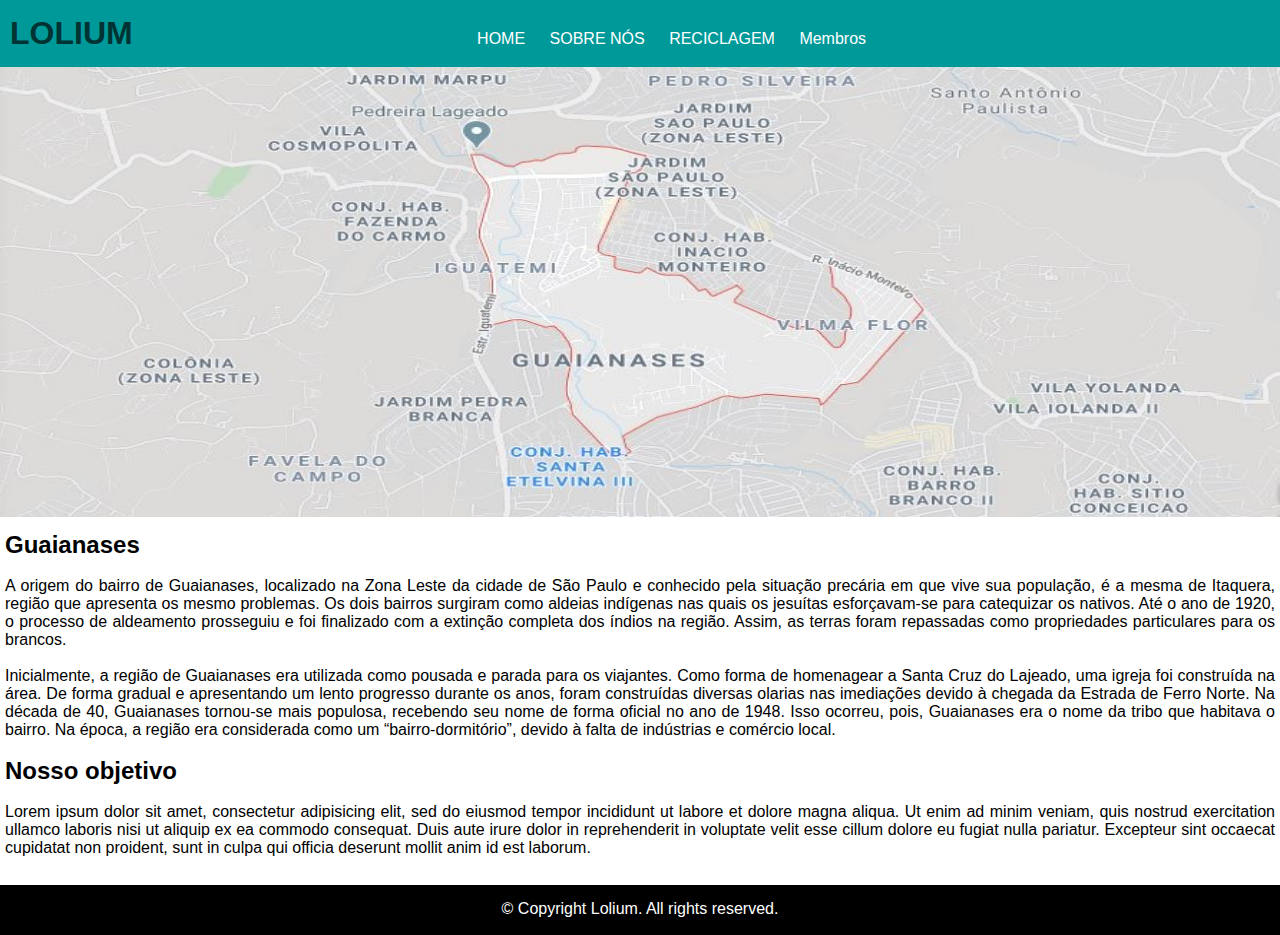
==== index.html @ a59d9252 "primeiro commit" ====
<!DOCTYPE html>
<html lang="pt-br">
	<head>
		<title>Lolium</title>
		<meta charset="utf-8">
		<link rel="shortcut icon" href="imgs/favicon.ico"/>
		<link rel="stylesheet" type="text/css" href="css/style.css">
	</head>
	<body>
		<div id="menu">
			<ul>
				<li><a href="#"><h1><span>LOLIUM</span></h1></a></li>
				<li><a href="index.html">HOME</a></li>
				<li><a href="sobrenos.html">SOBRE NÓS</a></li>
				<li><a href="reciclagem.html">RECICLAGEM</a></li>
				<li><a href="membros.html">Membros</a></li>
			</ul>
		</div>
		<img src="imgs/mapa-guaianazes.jpg" id="mapa">
		<div id="texto">
			<h2>Guaianases</h2><br>
			<p>A origem do bairro de Guaianases, localizado na Zona Leste da cidade de São Paulo e conhecido pela situação precária em que vive sua população, é a mesma de Itaquera, região que apresenta os mesmo problemas. Os dois bairros surgiram como aldeias indígenas nas quais os jesuítas esforçavam-se para catequizar os nativos. Até o ano de 1920, o processo de aldeamento prosseguiu e foi finalizado com a extinção completa dos índios na região. Assim, as terras foram repassadas como propriedades particulares para os brancos.</p><br>
			<p>Inicialmente, a região de Guaianases era utilizada como pousada e parada para os viajantes. Como forma de homenagear a Santa Cruz do Lajeado, uma igreja foi construída na área. De forma gradual e apresentando um lento progresso durante os anos, foram construídas diversas olarias nas imediações devido à chegada da Estrada de Ferro Norte. Na década de 40, Guaianases tornou-se mais populosa, recebendo seu nome de forma oficial no ano de 1948. Isso ocorreu, pois, Guaianases era o nome da tribo que habitava o bairro. Na época, a região era considerada como um “bairro-dormitório”, devido à falta de indústrias e comércio local.</p><br>
			<h2>Nosso objetivo</h2><br>
			<p>Lorem ipsum dolor sit amet, consectetur adipisicing elit, sed do eiusmod
			tempor incididunt ut labore et dolore magna aliqua. Ut enim ad minim veniam,
			quis nostrud exercitation ullamco laboris nisi ut aliquip ex ea commodo
			consequat. Duis aute irure dolor in reprehenderit in voluptate velit esse
			cillum dolore eu fugiat nulla pariatur. Excepteur sint occaecat cupidatat non
			proident, sunt in culpa qui officia deserunt mollit anim id est laborum.</p><br>
		</div>
		<footer>
			<p>&copy; Copyright Lolium. All rights reserved. </p>
		</footer>
	</body>
</html>
---- css/style.css ----
* {	
	margin: 0px;
	padding: 0px;
	font-family: Arial;
	text-align: justify;
}
/** Alinhamento do menu*/
span {
	padding-right: 320px; 	
}

#menu ul {
	margin: 0px;
	background-color: #009999;
	list-style: none;
}
/** put it aside (deixa de lado)*/
#menu ul li {
	display: inline; 	
}	
/** first 15px is top/bottom || 10px is left/right*/
#menu ul li a {									
	padding: 15px 10px;	
	display: inline-block;
	color: white;
	text-decoration: none;
}

#menu ul li a:hover {
	color:#003333;
}

#mapa {
	width: 100%;
	height: 450px;
}
/** Configurações do texto */
#texto {
	padding: 10px 5px;
}

footer {
	background-color: black;
	width: 100%;
	height: 50px;
}

footer p {
	color: white;
	text-align: center;
	padding-top: 15px;
}
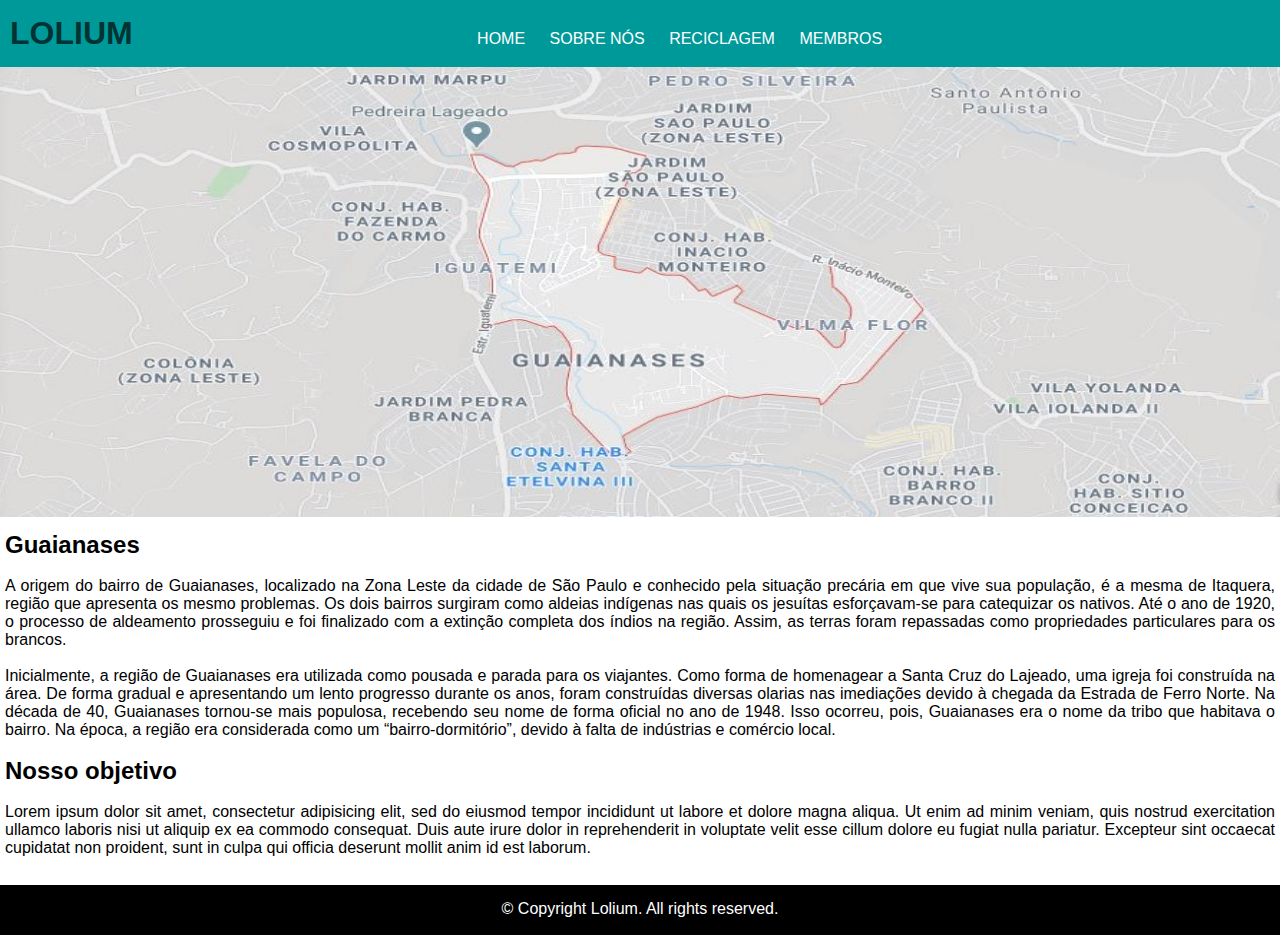
==== commit 1d7f5bf7: "atualizando" ====
--- a/index.html
+++ b/index.html
@@ -13,7 +13,7 @@
 				<li><a href="index.html">HOME</a></li>
 				<li><a href="sobrenos.html">SOBRE NÓS</a></li>
 				<li><a href="reciclagem.html">RECICLAGEM</a></li>
-				<li><a href="membros.html">Membros</a></li>
+				<li><a href="membros.html">MEMBROS</a></li>
 			</ul>
 		</div>
 		<img src="imgs/mapa-guaianazes.jpg" id="mapa">
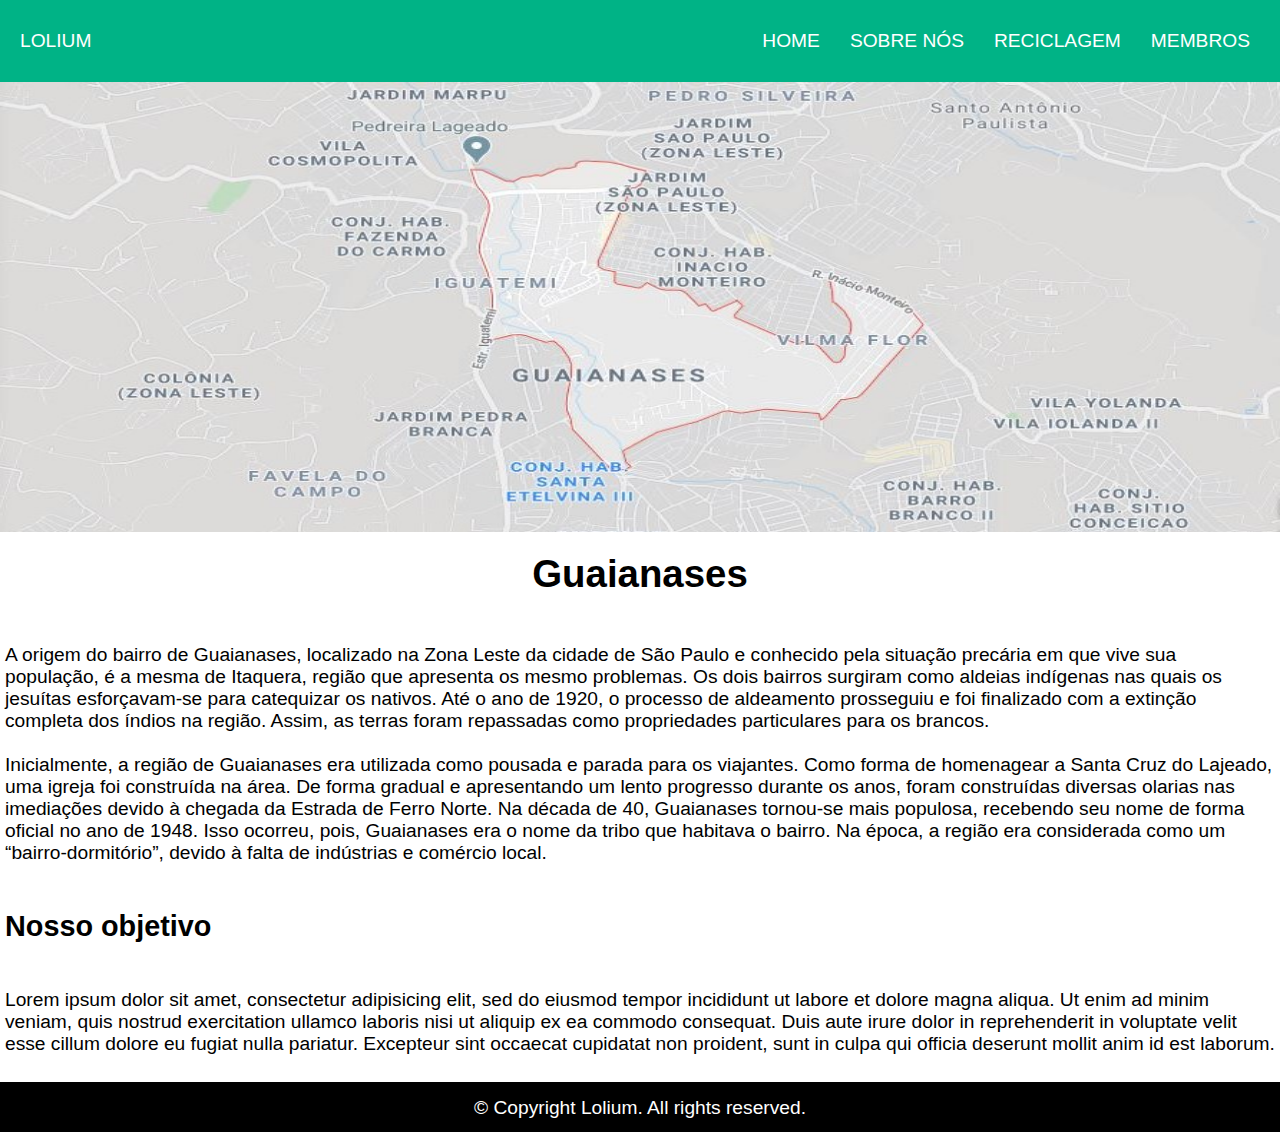
==== commit f639e8ba: "continuando" ====
--- a/index.html
+++ b/index.html
@@ -7,18 +7,20 @@
 		<link rel="stylesheet" type="text/css" href="css/style.css">
 	</head>
 	<body>
-		<div id="menu">
-			<ul>
-				<li><a href="#"><h1><span>LOLIUM</span></h1></a></li>
-				<li><a href="index.html">HOME</a></li>
-				<li><a href="sobrenos.html">SOBRE NÓS</a></li>
-				<li><a href="reciclagem.html">RECICLAGEM</a></li>
-				<li><a href="membros.html">MEMBROS</a></li>
-			</ul>
-		</div>
+		<header class="header">
+			<a href="#">LOLIUM</a>
+			<nav>
+				<ul class="menu">
+					<li><a href="index.html">HOME</a></li>
+					<li><a href="sobrenos.html">SOBRE NÓS</a></li>
+					<li><a href="reciclagem.html">RECICLAGEM</a></li>
+					<li><a href="membros.html">MEMBROS</a></li>
+				</ul>
+				</nav>
+			</header>
 		<img src="imgs/mapa-guaianazes.jpg" id="mapa">
 		<div id="texto">
-			<h2>Guaianases</h2><br>
+			<h1>Guaianases</h1><br>
 			<p>A origem do bairro de Guaianases, localizado na Zona Leste da cidade de São Paulo e conhecido pela situação precária em que vive sua população, é a mesma de Itaquera, região que apresenta os mesmo problemas. Os dois bairros surgiram como aldeias indígenas nas quais os jesuítas esforçavam-se para catequizar os nativos. Até o ano de 1920, o processo de aldeamento prosseguiu e foi finalizado com a extinção completa dos índios na região. Assim, as terras foram repassadas como propriedades particulares para os brancos.</p><br>
 			<p>Inicialmente, a região de Guaianases era utilizada como pousada e parada para os viajantes. Como forma de homenagear a Santa Cruz do Lajeado, uma igreja foi construída na área. De forma gradual e apresentando um lento progresso durante os anos, foram construídas diversas olarias nas imediações devido à chegada da Estrada de Ferro Norte. Na década de 40, Guaianases tornou-se mais populosa, recebendo seu nome de forma oficial no ano de 1948. Isso ocorreu, pois, Guaianases era o nome da tribo que habitava o bairro. Na época, a região era considerada como um “bairro-dormitório”, devido à falta de indústrias e comércio local.</p><br>
 			<h2>Nosso objetivo</h2><br>
--- a/css/style.css
+++ b/css/style.css
@@ -1,33 +1,41 @@
-* {	
+body, ul, li, p {
 	margin: 0px;
 	padding: 0px;
+	list-style: none;
+	font-size: 1.2rem;
 	font-family: Arial;
-	text-align: justify;
-}
-/** Alinhamento do menu*/
-span {
-	padding-right: 320px; 	
 }
 
-#menu ul {
-	margin: 0px;
-	background-color: #009999;
-	list-style: none;
-}
-/** put it aside (deixa de lado)*/
-#menu ul li {
-	display: inline; 	
-}	
-/** first 15px is top/bottom || 10px is left/right*/
-#menu ul li a {									
-	padding: 15px 10px;	
-	display: inline-block;
+a {
+	text-decoration: none;
 	color: white;
-	text-decoration: none;
 }
 
-#menu ul li a:hover {
-	color:#003333;
+h1 {
+	text-align: center;
+	margin-top: 10px;
+}
+
+.header {
+	background-color: #00b386;
+	display: flex;
+	justify-content: space-between;
+	flex-wrap: wrap;
+	padding: 20px;
+	align-items: center;
+}
+
+.menu {
+	display: flex;
+}
+
+.menu li {
+	margin-left: 10px;
+}
+
+.menu li a {
+	display: block;
+	padding: 10px;
 }
 
 #mapa {
@@ -36,7 +44,7 @@
 }
 /** Configurações do texto */
 #texto {
-	padding: 10px 5px;
+	padding: 5px 5px;
 }
 
 footer {
